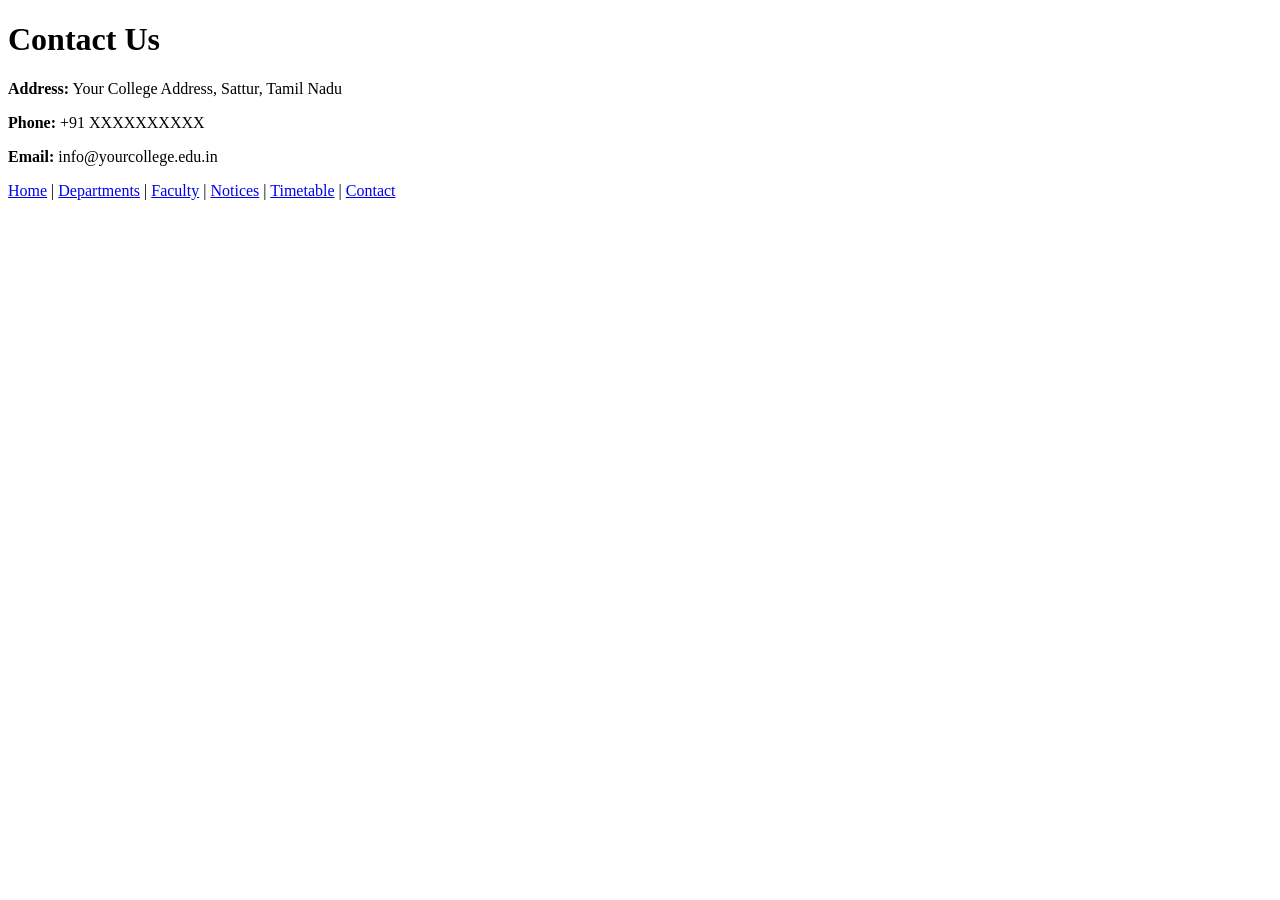
==== templates/contact.html @ ef98b76f "Added departments, faculty, notices, timetable, contact pages" ====
<!DOCTYPE html>
<html lang="en">
<head>
    <meta charset="UTF-8">
    <title>Contact - My College</title>
</head>
<body>
    <h1>Contact Us</h1>
    <p><strong>Address:</strong> Your College Address, Sattur, Tamil Nadu</p>
    <p><strong>Phone:</strong> +91 XXXXXXXXXX</p>
    <p><strong>Email:</strong> info@yourcollege.edu.in</p>
    <nav>
        <a href="/">Home</a> |
        <a href="/departments">Departments</a> |
        <a href="/faculty">Faculty</a> |
        <a href="/notices">Notices</a> |
        <a href="/timetable">Timetable</a> |
        <a href="/contact">Contact</a>
    </nav>
</body>
</html>
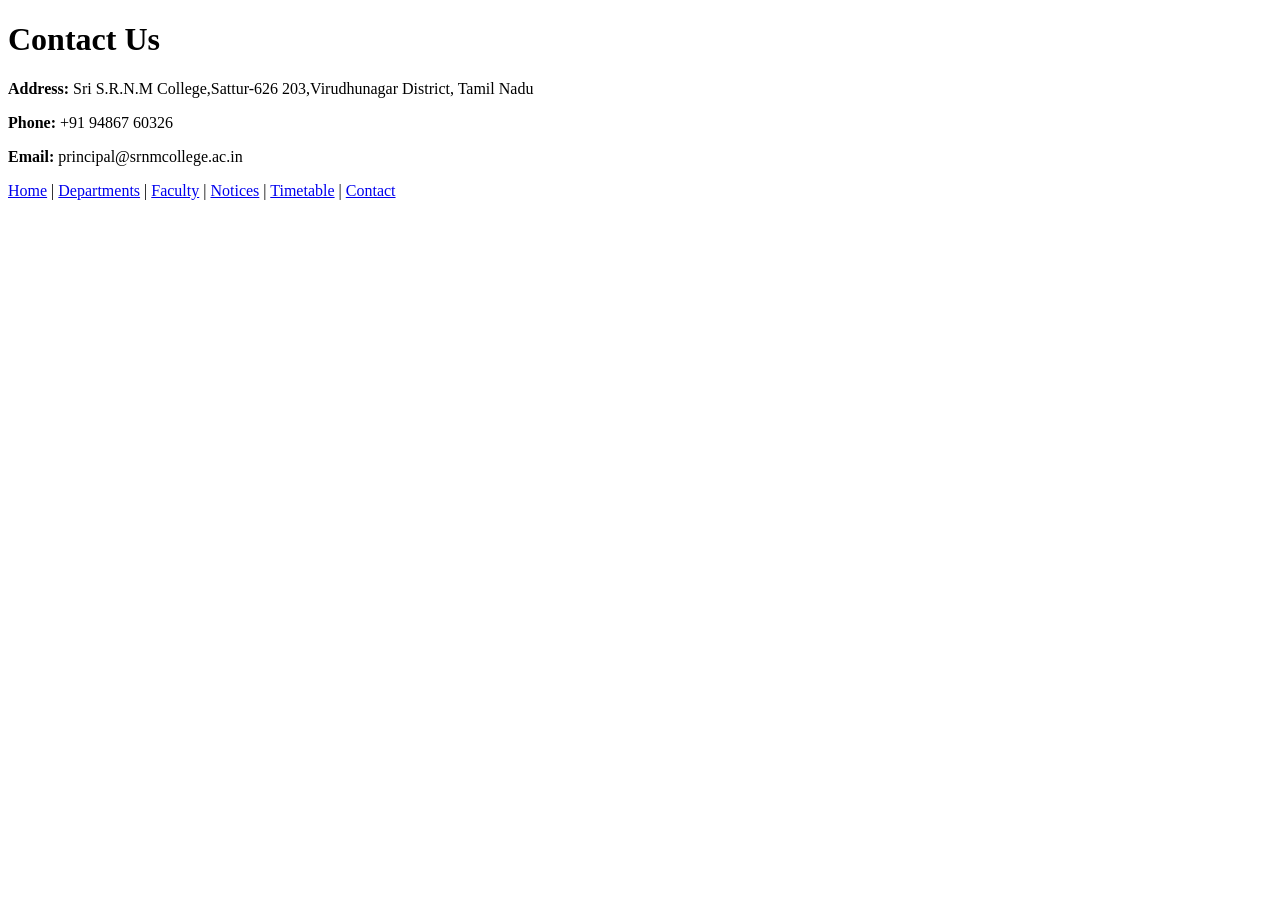
==== commit 1cb50acf: "Added CSS styling to all pages" ====
--- a/templates/contact.html
+++ b/templates/contact.html
@@ -2,13 +2,14 @@
 <html lang="en">
 <head>
     <meta charset="UTF-8">
-    <title>Contact - My College</title>
+    <title>Contact - SRNM College</title>
+    <link rel="stylesheet" href="{{ url_for('static', filename='style.css') }}">
 </head>
 <body>
     <h1>Contact Us</h1>
-    <p><strong>Address:</strong> Your College Address, Sattur, Tamil Nadu</p>
-    <p><strong>Phone:</strong> +91 XXXXXXXXXX</p>
-    <p><strong>Email:</strong> info@yourcollege.edu.in</p>
+    <p><strong>Address:</strong> Sri S.R.N.M College,Sattur-626 203,Virudhunagar District, Tamil Nadu</p>
+    <p><strong>Phone:</strong> +91  94867 60326</p>
+    <p><strong>Email:</strong> principal@srnmcollege.ac.in</p>
     <nav>
         <a href="/">Home</a> |
         <a href="/departments">Departments</a> |
